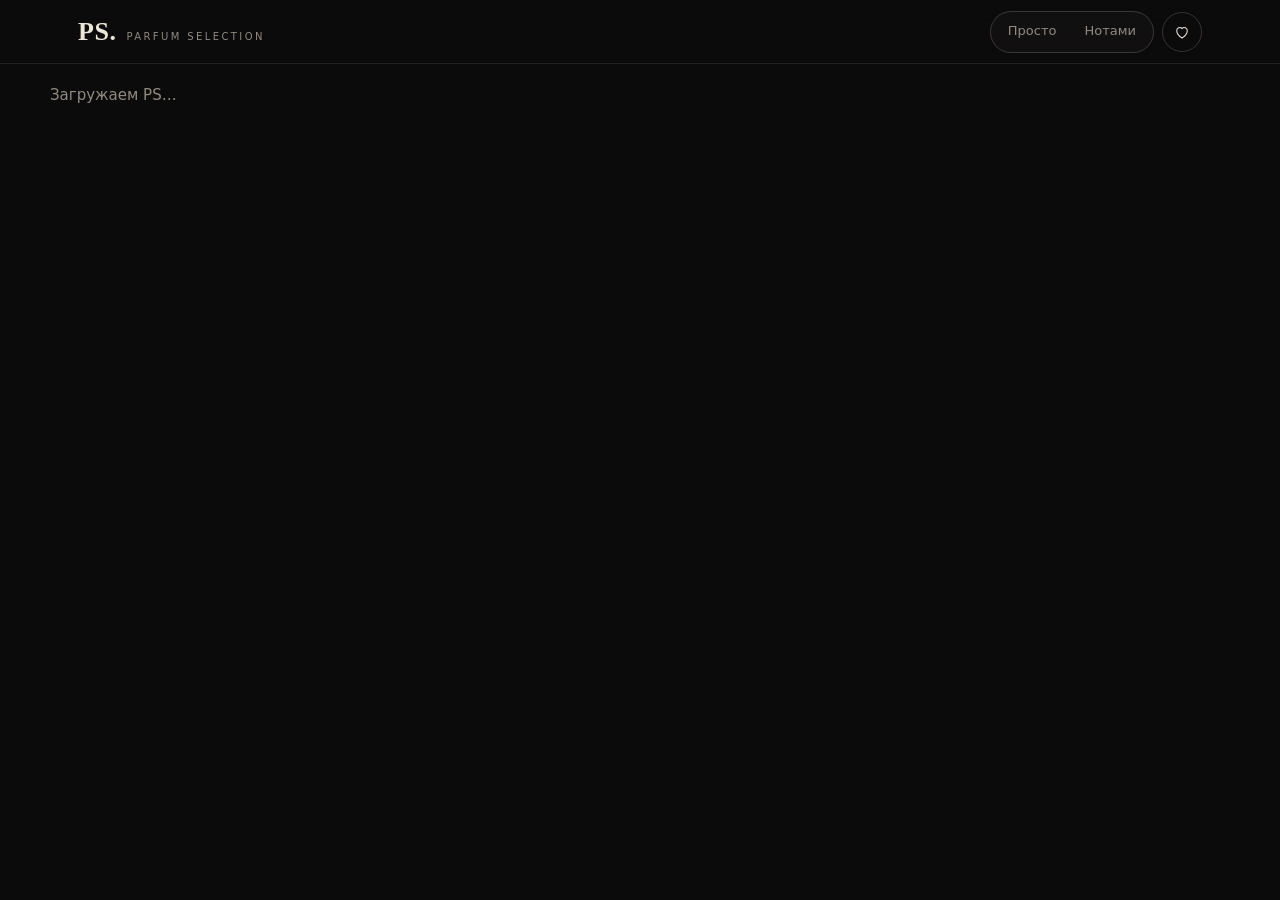
==== index.html @ 0d6708b3 "Add files via upload" ====
<!doctype html>
<html lang="ru" data-theme="neutral">
  <head>
    <meta charset="UTF-8" />
    <meta name="viewport" content="width=device-width, initial-scale=1, viewport-fit=cover" />
    <title>PS 2.0 — Parfum Selection</title>
    <meta name="description" content="Подбор парфюмерии по ощущениям. Не выбирай ноты — выбирай ощущения." />
    <meta name="theme-color" content="#0c0b0b" />
    <script>
      // Режим (мужской/женский) ставится до отрисовки, чтобы цвета не «перетекали» при загрузке.
      try {
        var saved = JSON.parse(localStorage.getItem('ps2-state'));
        if (saved && saved.gender) document.documentElement.dataset.theme = saved.gender;
      } catch (e) {}
    </script>
    <link rel="preload" href="../assets/fonts/cormorant-garamond-cyrillic-500-normal.woff2" as="font" type="font/woff2" crossorigin />
    <link rel="preload" href="../assets/fonts/onest-cyrillic-400-normal.woff2" as="font" type="font/woff2" crossorigin />
    <link rel="stylesheet" href="../styles/fonts.css" />
    <link rel="stylesheet" href="./styles/tokens.css" />
    <link rel="stylesheet" href="./styles/base.css" />
    <link rel="stylesheet" href="./styles/screens.css" />
  </head>
  <body>
    <a class="skip-link" href="#app">Перейти к содержанию</a>
    <header class="hdr">
      <div class="wrap hdr__inner">
        <a class="logo" href="#/" data-home aria-label="PS — Parfum Selection, к началу">
          <span class="logo__mark">PS.</span>
          <span class="logo__cap">Parfum Selection</span>
        </a>
        <div class="hdr__right">
          <div class="seg hdr__desk" role="group" aria-label="Язык описаний" data-hdr-lang>
            <button type="button" class="seg__btn" data-lang="plain">Просто</button>
            <button type="button" class="seg__btn" data-lang="expert">Нотами</button>
          </div>
          <div class="hdr__desk" data-hdr-gender hidden>
            <div class="seg" role="group" aria-label="Режим">
              <button type="button" class="seg__btn" data-gender="male">Мужское</button>
              <button type="button" class="seg__btn" data-gender="female">Женское</button>
            </div>
          </div>
          <button type="button" class="icon-btn" data-open="saved" aria-label="Сохранённое">
            <svg viewBox="0 0 24 24" fill="none" stroke="currentColor" stroke-width="1.4" stroke-linecap="round" stroke-linejoin="round" aria-hidden="true"><path d="M12 20s-7-4.4-7-10a4 4 0 0 1 7-2.6A4 4 0 0 1 19 10c0 5.6-7 10-7 10z"/></svg>
            <span class="badge" data-saved-count hidden>0</span>
          </button>
          <button type="button" class="icon-btn hdr__mob" data-open="settings" aria-label="Настройки">
            <svg viewBox="0 0 24 24" fill="none" stroke="currentColor" stroke-width="1.4" stroke-linecap="round" stroke-linejoin="round" aria-hidden="true"><path d="M4 7h10M18 7h2M4 17h2M10 17h10"/><circle cx="16" cy="7" r="2"/><circle cx="8" cy="17" r="2"/></svg>
          </button>
        </div>
      </div>
    </header>
    <main id="app" class="app" tabindex="-1">
      <div class="wrap screen"><p class="muted">Загружаем PS…</p></div>
    </main>
    <noscript><p class="wrap">Для подбора нужен включённый JavaScript.</p></noscript>
    <script type="module" src="./scripts/main.js"></script>
  </body>
</html>
---- styles/tokens.css ----
/* PS 2.0 — токены. Общая тёмная основа; мужской и женский режимы отличаются только акцентами.
   Акцентные цвета зарегистрированы через @property, поэтому смена режима плавно перетекает. */

@property --accent { syntax: '<color>'; inherits: true; initial-value: #8c9ba6; }
@property --accent-2 { syntax: '<color>'; inherits: true; initial-value: #a2968a; }
@property --glow { syntax: '<color>'; inherits: true; initial-value: rgba(140, 155, 166, 0.14); }
@property --bg { syntax: '<color>'; inherits: true; initial-value: #0c0b0b; }

:root {
  color-scheme: dark;

  /* Основа */
  --bg-raise: #131211;
  --surface: #171514;
  --surface-2: #1e1b19;
  --graphite: #232428;
  --text: #ece5da;
  --text-2: #bdb5aa;
  --muted: #918a80;
  --faint: #5f5953;
  --line: rgba(236, 229, 218, 0.1);
  --line-2: rgba(236, 229, 218, 0.18);
  --line-3: rgba(236, 229, 218, 0.34);
  --veil: rgba(12, 11, 10, 0.72);

  /* Палитра бренда */
  --blue: #8796a3;
  --choco: #5c4033;
  --powder: #cfb4aa;

  /* Типографика */
  --font-display: 'Cormorant Garamond', 'Times New Roman', serif;
  --font-ui: 'Onest', system-ui, -apple-system, 'Segoe UI', sans-serif;

  /* Форма и ритм */
  --r-sm: 10px;
  --r: 16px;
  --r-lg: 22px;
  --gutter: 16px;
  --maxw: 1180px;
  --hdr: 56px;
  --tray: 0px;

  /* Движение */
  --ease: cubic-bezier(0.22, 0.61, 0.36, 1);
  --ease-out: cubic-bezier(0.16, 1, 0.3, 1);
  --t-fast: 180ms;
  --t: 320ms;
  --t-theme: 520ms;

  --accent: #8c9ba6;
  --accent-2: #a2968a;
  --glow: rgba(140, 155, 166, 0.14);
  --bg: #0c0b0b;
}

html[data-theme='male'] {
  --accent: #93a6b6;
  --accent-2: #7a5a47;
  --glow: rgba(110, 138, 160, 0.17);
  --bg: #0b0c0d;
}

html[data-theme='female'] {
  --accent: #d6b8ac;
  --accent-2: #8a5e4b;
  --glow: rgba(205, 168, 150, 0.14);
  --bg: #0d0b0a;
}

@media (min-width: 720px) {
  :root { --gutter: 28px; --hdr: 64px; }
}

/* Тона заглушек: тёмные, приглушённые; у каждого образа свой. */
[data-tone='graphite'] { --t1: #2b2d32; --t2: #111214; }
[data-tone='steel'] { --t1: #28333d; --t2: #0f1317; }
[data-tone='cream'] { --t1: #39342d; --t2: #13110f; }
[data-tone='amber'] { --t1: #3f2c1b; --t2: #130e0a; }
[data-tone='cocoa'] { --t1: #3a2920; --t2: #120d0b; }
[data-tone='leather'] { --t1: #36251b; --t2: #100c0a; }
[data-tone='sand'] { --t1: #3d3325; --t2: #14100c; }
[data-tone='olive'] { --t1: #2a3026; --t2: #10120f; }
[data-tone='sea'] { --t1: #22313a; --t2: #0e1316; }
[data-tone='powder'] { --t1: #3e302d; --t2: #141011; }
[data-tone='rose'] { --t1: #3f2529; --t2: #130c0e; }
---- styles/base.css ----
/* PS 2.0 — основа: сброс, типографика, шапка, кнопки, переключатели, заглушки, панели. */

*, *::before, *::after { box-sizing: border-box; }
[hidden] { display: none !important; }

html {
  background: var(--bg);
  -webkit-text-size-adjust: 100%;
  transition: --accent var(--t-theme) var(--ease), --accent-2 var(--t-theme) var(--ease), --glow var(--t-theme) var(--ease), --bg var(--t-theme) var(--ease);
}

body {
  margin: 0;
  min-height: 100svh;
  background: var(--bg);
  color: var(--text);
  font: 400 15px/1.55 var(--font-ui);
  -webkit-font-smoothing: antialiased;
  text-rendering: optimizeLegibility;
  overflow-x: hidden;
}
body.has-sheet { overflow: hidden; }

h1, h2, h3, p { margin: 0; }
button, input { font: inherit; color: inherit; }
button { cursor: pointer; background: none; border: 0; padding: 0; -webkit-tap-highlight-color: transparent; }
img { display: block; max-width: 100%; }
a { color: inherit; }

:focus-visible { outline: 1.5px solid var(--accent); outline-offset: 3px; border-radius: 6px; }

.skip-link { position: absolute; left: 12px; top: -60px; z-index: 100; padding: 10px 14px; background: var(--text); color: var(--bg); border-radius: 8px; }
.skip-link:focus { top: 12px; }

.wrap { width: 100%; max-width: var(--maxw); margin: 0 auto; padding: 0 var(--gutter); }
.sr-only { position: absolute; width: 1px; height: 1px; overflow: hidden; clip: rect(0 0 0 0); white-space: nowrap; }

/* ---------- Типографика ---------- */
.display {
  font-family: var(--font-display);
  font-weight: 500;
  letter-spacing: -0.01em;
  line-height: 1.02;
}
.h1 { font-size: clamp(36px, 10vw, 68px); }
.h2 { font-size: clamp(30px, 7.4vw, 48px); line-height: 1.05; }
.h3 { font-size: clamp(22px, 5.6vw, 28px); line-height: 1.1; }
.eyebrow {
  font: 500 11px/1.3 var(--font-ui);
  letter-spacing: 0.16em;
  text-transform: uppercase;
  color: var(--muted);
}
.lead { color: var(--text-2); font-size: 15px; max-width: 36ch; }
.muted { color: var(--muted); }
.small { font-size: 13px; line-height: 1.45; }
.accent-dot::before { content: ''; display: inline-block; width: 5px; height: 5px; margin-right: 8px; border-radius: 50%; background: var(--accent); vertical-align: 2px; }

/* ---------- Шапка ---------- */
.hdr {
  position: fixed; inset: 0 0 auto 0; z-index: 40;
  height: var(--hdr);
  background: rgba(12, 11, 11, 0.82);
  background: linear-gradient(to bottom, color-mix(in srgb, var(--bg) 82%, transparent), color-mix(in srgb, var(--bg) 55%, transparent));
  backdrop-filter: blur(14px) saturate(120%);
  -webkit-backdrop-filter: blur(14px) saturate(120%);
  border-bottom: 1px solid var(--line);
}
.hdr__inner { height: 100%; display: flex; align-items: center; justify-content: space-between; gap: 12px; }
.logo { display: inline-flex; align-items: baseline; gap: 10px; text-decoration: none; }
.logo__mark { font: 600 26px/1 var(--font-display); letter-spacing: 0.02em; }
.logo__cap { font: 500 10px/1 var(--font-ui); letter-spacing: 0.24em; text-transform: uppercase; color: var(--muted); }
.hdr__right { display: flex; align-items: center; gap: 8px; }
.hdr .hdr__desk { display: none; }
@media (min-width: 900px) {
  .hdr .hdr__desk { display: inline-flex; }
  .hdr .hdr__mob { display: none; }
}
@media (max-width: 380px) { .logo__cap { display: none; } }

.icon-btn {
  position: relative;
  width: 40px; height: 40px;
  display: inline-grid; place-items: center;
  border-radius: 50%;
  border: 1px solid var(--line-2);
  color: var(--text);
  transition: border-color var(--t-fast) var(--ease), background-color var(--t-fast) var(--ease);
}
.icon-btn:hover { border-color: var(--line-3); }
.icon-btn svg { width: 18px; height: 18px; }
.icon-btn .badge {
  position: absolute; top: -3px; right: -3px;
  min-width: 17px; height: 17px; padding: 0 4px;
  border-radius: 999px; background: var(--accent); color: var(--bg);
  font: 600 10px/17px var(--font-ui); text-align: center;
}

/* ---------- Кнопки ---------- */
.btn {
  display: inline-flex; align-items: center; justify-content: center; gap: 10px;
  min-height: 50px; padding: 0 24px;
  border-radius: 999px;
  font: 500 15px/1 var(--font-ui);
  letter-spacing: 0.01em;
  text-decoration: none;
  white-space: nowrap;
  transition: background-color var(--t-fast) var(--ease), color var(--t-fast) var(--ease), border-color var(--t-fast) var(--ease), transform var(--t-fast) var(--ease), opacity var(--t-fast) var(--ease);
}
.btn:active { transform: scale(0.98); }
.btn[disabled] { opacity: 0.38; pointer-events: none; }
.btn--primary { background: var(--text); color: #12100e; }
.btn--primary:hover { background: #fff8ee; }
.btn--ghost { border: 1px solid var(--line-2); color: var(--text); }
.btn--ghost:hover { border-color: var(--line-3); }
.btn--sm { min-height: 40px; padding: 0 16px; font-size: 14px; }
.btn--block { width: 100%; }
.btn--text { min-height: 40px; padding: 0 4px; color: var(--text-2); border-radius: 6px; }
.btn--text:hover { color: var(--text); }
.btn svg { flex: none; width: 16px; height: 16px; }

.back {
  display: inline-flex; align-items: center; gap: 8px;
  min-height: 40px; margin-left: -6px; padding: 0 6px;
  color: var(--muted); font-size: 14px; border-radius: 8px;
}
.back:hover { color: var(--text); }
.back svg { width: 16px; height: 16px; }

/* ---------- Переключатели и чипсы ---------- */
.seg {
  display: inline-flex; padding: 3px;
  border: 1px solid var(--line-2); border-radius: 999px;
  background: color-mix(in srgb, var(--surface) 60%, transparent);
}
.seg__btn {
  min-height: 34px; padding: 0 14px;
  border-radius: 999px;
  color: var(--muted); font-size: 13px; font-weight: 500;
  transition: background-color var(--t-fast) var(--ease), color var(--t-fast) var(--ease);
}
.seg__btn[aria-pressed='true'] { background: var(--surface-2); color: var(--text); box-shadow: inset 0 0 0 1px var(--line-2); }
.seg--full { display: flex; width: 100%; }
.seg--full .seg__btn { flex: 1; min-height: 42px; font-size: 14px; }

.chips { display: flex; flex-wrap: wrap; gap: 8px; }
.chips--scroll { flex-wrap: nowrap; overflow-x: auto; scrollbar-width: none; margin: 0 calc(-1 * var(--gutter)); padding: 0 var(--gutter); }
.chips--scroll::-webkit-scrollbar { display: none; }
.chip {
  flex: none;
  min-height: 38px; padding: 0 15px;
  display: inline-flex; align-items: center; gap: 8px;
  border: 1px solid var(--line-2); border-radius: 999px;
  color: var(--text-2); font-size: 14px;
  transition: background-color var(--t-fast) var(--ease), color var(--t-fast) var(--ease), border-color var(--t-fast) var(--ease);
}
.chip:hover { border-color: var(--line-3); color: var(--text); }
.chip[aria-pressed='true'] { background: var(--text); border-color: var(--text); color: #12100e; }
.chip--static { cursor: default; }
.chip--static:hover { border-color: var(--line-2); color: var(--text-2); }
.chip__x { opacity: 0.6; font-size: 16px; line-height: 1; }

/* ---------- Заглушка под фото ---------- */
/* Тёмный тональный фон + одна тонкая линия-мотив. Когда появится фото, мотив скрывается. */
.slot {
  position: relative; overflow: hidden;
  aspect-ratio: var(--ratio, 4 / 5);
  border-color: rgba(236, 229, 218, 0.14); /* цвет линий-мотивов (рамки у самой заглушки нет) */
  background:
    radial-gradient(80% 60% at 85% 105%, var(--glow), transparent 70%),
    radial-gradient(120% 95% at 28% 12%, var(--t1, #2b2d32), var(--t2, #111214) 72%);
  isolation: isolate;
}
.slot > img { position: absolute; inset: 0; width: 100%; height: 100%; object-fit: cover; z-index: 1; }
.slot.has-img::before, .slot.has-img::after { display: none; }
.slot::before, .slot::after { content: ''; position: absolute; pointer-events: none; border-color: rgba(236, 229, 218, 0.13); }
.slot--arch::before { left: 24%; right: 24%; top: 20%; bottom: -1px; border: 1px solid; border-bottom: 0; border-radius: 999px 999px 0 0; border-color: inherit; }
.slot--arch::after { left: 34%; right: 34%; top: 34%; bottom: -1px; border: 1px solid rgba(236, 229, 218, 0.07); border-bottom: 0; border-radius: 999px 999px 0 0; }
.slot--circle::before { width: 46%; aspect-ratio: 1; left: 27%; top: 22%; border: 1px solid; border-radius: 50%; border-color: inherit; }
.slot--circle::after { width: 22%; aspect-ratio: 1; left: 51%; top: 20%; border-radius: 50%; background: radial-gradient(circle, rgba(236, 229, 218, 0.07), transparent 70%); }
.slot--horizon::before { left: 10%; right: 10%; top: 60%; height: 0; border-top: 1px solid; border-color: inherit; }
.slot--horizon::after { width: 16%; aspect-ratio: 1; left: 42%; top: 44%; border: 1px solid rgba(236, 229, 218, 0.1); border-radius: 50%; }
.slot--verticals::before { left: 30%; right: 30%; top: 14%; bottom: 14%; background: linear-gradient(90deg, transparent calc(50% - 0.5px), rgba(236, 229, 218, 0.13) calc(50% - 0.5px), rgba(236, 229, 218, 0.13) calc(50% + 0.5px), transparent calc(50% + 0.5px)); border-left: 1px solid; border-right: 1px solid; border-color: inherit; }
.slot--frame::before { inset: 14%; border: 1px solid; border-color: inherit; }
.slot--frame::after { left: 14%; right: 14%; top: 38%; height: 0; border-top: 1px solid rgba(236, 229, 218, 0.07); }

/* ---------- Нижняя панель / боковая панель (sheet) ---------- */
.sheet { position: fixed; inset: 0; z-index: 60; }
.sheet__backdrop { position: absolute; inset: 0; background: rgba(6, 5, 5, 0.6); opacity: 0; transition: opacity var(--t) var(--ease); }
.sheet__panel {
  position: absolute; left: 0; right: 0; bottom: 0;
  max-height: 92svh; display: flex; flex-direction: column;
  background: var(--bg-raise);
  border: 1px solid var(--line); border-bottom: 0;
  border-radius: var(--r-lg) var(--r-lg) 0 0;
  box-shadow: 0 -20px 60px rgba(0, 0, 0, 0.45);
  transform: translateY(100%);
  transition: transform 420ms var(--ease-out);
}
.sheet.is-open .sheet__backdrop { opacity: 1; }
.sheet.is-open .sheet__panel { transform: none; }
.sheet__grip { flex: none; display: grid; place-items: center; height: 26px; touch-action: none; cursor: grab; }
.sheet__grip::before { content: ''; width: 40px; height: 4px; border-radius: 4px; background: var(--line-3); }
.sheet__close { position: absolute; top: 12px; right: 12px; z-index: 2; }
.sheet__body { overflow-y: auto; overscroll-behavior: contain; padding: 4px var(--gutter) calc(24px + env(safe-area-inset-bottom)); }
.sheet__foot {
  flex: none; display: flex; gap: 8px; flex-wrap: wrap;
  padding: 12px var(--gutter) calc(12px + env(safe-area-inset-bottom));
  border-top: 1px solid var(--line);
  background: var(--bg-raise);
}
@media (min-width: 900px) {
  .sheet__panel {
    left: auto; top: 0; width: min(520px, 100vw);
    max-height: none;
    border-radius: 0; border: 0; border-left: 1px solid var(--line);
    transform: translateX(100%);
  }
  .sheet--wide .sheet__panel { width: min(860px, 100vw); }
  .sheet__grip { display: none; }
  .sheet__body { padding-top: 56px; padding-left: 32px; padding-right: 32px; }
  .sheet__foot { padding-left: 32px; padding-right: 32px; }
}

/* ---------- Уведомление ---------- */
.toast {
  position: fixed; left: 50%; bottom: calc(18px + var(--tray) + env(safe-area-inset-bottom)); z-index: 80;
  max-width: min(420px, calc(100vw - 32px));
  padding: 12px 18px; border-radius: 14px;
  background: var(--surface-2); border: 1px solid var(--line-2); color: var(--text);
  font-size: 14px; text-align: center;
  transform: translate(-50%, 16px); opacity: 0; pointer-events: none;
  transition: opacity var(--t) var(--ease), transform var(--t) var(--ease);
}
.toast.is-shown { opacity: 1; transform: translate(-50%, 0); }

/* ---------- Экраны ---------- */
.app { padding-top: var(--hdr); min-height: 100svh; outline: none; }
.screen { padding: 20px 0 calc(48px + var(--tray)); }
.screen:has(> .dock:not(.dock--glass)) { padding-bottom: 110px; }
.app.is-leaving { opacity: 0; transform: translateY(6px); transition: opacity 180ms var(--ease), transform 180ms var(--ease); }
.app.is-entering { opacity: 0; transform: translateY(10px); }
.app { transition: opacity 360ms var(--ease), transform 360ms var(--ease); }

.head { display: grid; gap: 10px; margin: 8px 0 22px; }
.head .lead { margin-top: 2px; }

/* Нижняя закреплённая панель действий */
.dock {
  position: fixed; left: 0; right: 0; bottom: 0; z-index: 30;
  padding: 12px 0 calc(12px + env(safe-area-inset-bottom));
  background: linear-gradient(to top, color-mix(in srgb, var(--bg) 96%, transparent) 55%, color-mix(in srgb, var(--bg) 0%, transparent));
}
.dock__inner { display: flex; align-items: center; gap: 12px; }
.dock--glass {
  background: color-mix(in srgb, var(--bg-raise) 78%, transparent);
  backdrop-filter: blur(16px) saturate(120%);
  -webkit-backdrop-filter: blur(16px) saturate(120%);
  border-top: 1px solid var(--line);
}

@media (prefers-reduced-motion: reduce) {
  *, *::before, *::after { transition-duration: 1ms !important; animation-duration: 1ms !important; scroll-behavior: auto !important; }
}
---- styles/screens.css ----
/* PS 2.0 — экраны: вступление, большие карточки, образы, анкета, последний штрих, результат, аромат. */

/* ================= Вступление (scroll storytelling) ================= */
/* Сцена «прилипает» к экрану, пока страница обычным образом прокручивается.
   JS только переводит прогресс прокрутки в переменные --o (видимость) и --d (сдвиг). */
.story { position: relative; height: calc(var(--scenes, 3) * 88svh + 100svh); margin-top: calc(-1 * var(--hdr)); }
.story__stage { position: sticky; top: 0; height: 100svh; overflow: hidden; }
.scene { position: absolute; inset: 0; opacity: var(--o, 0); }
.scene:first-child { --o: 1; }
.scene__media { position: absolute; inset: 0; }
.scene__media .slot { position: absolute; inset: 0; aspect-ratio: auto; transform: scale(var(--z, 1.04)); will-change: transform; }
.scene__media .slot--arch::before { left: 18%; right: 18%; top: 26%; }
.scene__media .slot--arch::after { left: 30%; right: 30%; top: 40%; }
.scene__media .slot--verticals::before { top: 18%; bottom: 0; }
.scene__media .slot--horizon::before { top: 56%; }
.scene__media .slot--horizon::after { top: 40%; width: 18%; left: 41%; }
@media (min-width: 900px) {
  .scene__media .slot--arch::before { left: 36%; right: 36%; top: 18%; }
  .scene__media .slot--arch::after { left: 41%; right: 41%; top: 30%; }
  .scene__media .slot--verticals::before { left: 40%; right: 40%; }
  .scene__media .slot--horizon::after { width: 9%; left: 45.5%; }
}
.scene__veil { position: absolute; inset: 0; background: linear-gradient(to top, var(--bg) 4%, color-mix(in srgb, var(--bg) 70%, transparent) 38%, transparent 70%); }
.scene__text {
  position: absolute; left: 0; right: 0; bottom: calc(118px + env(safe-area-inset-bottom));
  opacity: var(--to, 0);
  transform: translateY(calc(var(--d, 0) * -36px));
  will-change: transform, opacity;
}
.scene:first-child .scene__text { --to: 1; }
.scene__text .wrap { display: grid; gap: 14px; }
.scene__title { font-size: clamp(42px, 12vw, 92px); max-width: 12ch; }
.scene__lead { color: var(--text-2); font-size: 16px; max-width: 32ch; }
@media (min-width: 900px) { .scene__text { bottom: 140px; } .scene__lead { font-size: 18px; } }

.story__ui {
  position: absolute; left: 0; right: 0; bottom: 0;
  padding: 0 0 calc(24px + env(safe-area-inset-bottom));
}
.story__ui .wrap { display: flex; align-items: center; justify-content: space-between; gap: 16px; }
.story__bars { display: flex; gap: 6px; }
.story__bar { width: 28px; height: 2px; border-radius: 2px; background: var(--line-2); overflow: hidden; }
.story__bar i { display: block; height: 100%; width: 100%; background: var(--text); transform-origin: left; transform: scaleX(var(--f, 0)); }
.story__hint { display: inline-flex; align-items: center; gap: 10px; color: var(--muted); font-size: 12px; letter-spacing: 0.14em; text-transform: uppercase; opacity: var(--hint, 1); transition: opacity var(--t) var(--ease); }
.story__hint::after { content: ''; width: 1px; height: 26px; background: linear-gradient(var(--text-2), transparent); }

/* Уменьшенное движение: сцены идут друг под другом, без прилипания */
.story.is-static { height: auto; margin-top: 0; }
.story.is-static .story__stage { position: relative; height: auto; }
.story.is-static .scene { position: relative; height: 78svh; opacity: 1; }
.story.is-static .scene__text { opacity: 1; transform: none; bottom: 40px; }
.story.is-static .scene__media .slot { transform: none; }
.story.is-static .story__ui { position: relative; padding-top: 12px; }
.story.is-static .story__bars, .story.is-static .story__hint { display: none; }

/* ================= Выбор пола ================= */
.choose { padding: 56px 0 64px; scroll-margin-top: var(--hdr); }
.choose .head { margin-bottom: 26px; }

/* ================= Большие карточки (фирменный элемент PS) ================= */
.bigcards { display: grid; grid-template-columns: 1fr 1fr; gap: 10px; }
@media (min-width: 720px) { .bigcards { gap: 18px; } }
.bigcard {
  position: relative; display: flex; flex-direction: column; justify-content: flex-end;
  min-height: 0; aspect-ratio: 3 / 4.5;
  padding: 16px 14px 16px;
  border: 1px solid var(--line); border-radius: var(--r-lg);
  background: var(--surface);
  text-align: left; overflow: hidden; isolation: isolate;
  transition: border-color var(--t) var(--ease), transform var(--t) var(--ease), box-shadow var(--t) var(--ease);
}
.bigcard:hover { border-color: var(--line-3); transform: translateY(-2px); box-shadow: 0 18px 40px rgba(0, 0, 0, 0.35); }
.bigcard:active { transform: scale(0.985); }
.bigcard[aria-pressed='true'] { border-color: var(--accent); box-shadow: 0 0 0 1px var(--accent), 0 0 40px var(--glow); }
.bigcard > .slot { position: absolute; inset: 0; aspect-ratio: auto; z-index: -1; }
.bigcard > .slot::before, .bigcard > .slot::after { opacity: 0.9; }
.bigcard > .slot--circle::before { top: 14%; width: 40%; left: 30%; }
.bigcard > .slot--circle::after { top: 12%; }
.bigcard__veil { position: absolute; inset: 0; z-index: -1; background: linear-gradient(to top, rgba(10, 9, 8, 0.94) 6%, rgba(10, 9, 8, 0.4) 46%, transparent 70%); }
.bigcard__num { position: absolute; top: 14px; left: 14px; font: 500 11px/1 var(--font-ui); letter-spacing: 0.16em; color: var(--muted); }
.bigcard__arrow { position: absolute; top: 10px; right: 10px; width: 34px; height: 34px; display: grid; place-items: center; border: 1px solid var(--line-2); border-radius: 50%; }
.bigcard__arrow svg { width: 15px; height: 15px; }
.bigcard__title { font-size: clamp(25px, 7vw, 40px); line-height: 1; }
.bigcard__text { margin-top: 8px; color: var(--text-2); font-size: 13px; line-height: 1.4; }
.bigcard__meta { margin-top: 10px; color: var(--muted); font-size: 11px; letter-spacing: 0.12em; text-transform: uppercase; }
@media (min-width: 720px) {
  .bigcard { padding: 26px; aspect-ratio: 4 / 4.6; }
  .bigcard__num { top: 24px; left: 26px; }
  .bigcard__arrow { top: 18px; right: 18px; width: 40px; height: 40px; }
  .bigcard__text { font-size: 15px; max-width: 30ch; }
}

/* Схемы на карточках «Каталог / По одной» — только линии, без картинок */
.schema { position: absolute; left: 50%; top: 33%; transform: translate(-50%, -50%); z-index: -1; }
.schema--grid { display: grid; grid-template-columns: repeat(2, 1fr); gap: 6px; width: 44%; }
.schema--grid i { aspect-ratio: 3 / 4; border: 1px solid var(--line-2); border-radius: 7px; background: rgba(236, 229, 218, 0.025); }
.schema--grid i:nth-child(2) { border-color: var(--accent); box-shadow: 0 0 22px var(--glow); }
.schema--stack { width: 38%; aspect-ratio: 4 / 5.2; }
.schema--stack i { position: absolute; inset: 0; border: 1px solid var(--line-2); border-radius: 10px; background: var(--surface); }
.schema--stack i:nth-child(1) { transform: rotate(-7deg) translate(-8%, 2%); opacity: 0.5; }
.schema--stack i:nth-child(2) { transform: rotate(5deg) translate(7%, 1%); opacity: 0.7; }
.schema--stack i:nth-child(3) { border-color: var(--line-3); background: radial-gradient(120% 90% at 30% 15%, #2b2a2a, #141312 75%); }
.schema--quiz { width: 58%; display: grid; gap: 7px; }
.schema--quiz i { height: 12px; border: 1px solid var(--line-2); border-radius: 999px; }
.schema--quiz i:nth-child(2) { border-color: var(--accent); background: color-mix(in srgb, var(--accent) 16%, transparent); }
.schema--quiz i:nth-child(4) { width: 60%; }
@media (min-width: 720px) { .schema { top: 40%; } .schema--grid { width: 36%; } .schema--stack { width: 30%; } .schema--quiz { width: 44%; } }

/* ================= Образы ================= */
.moods-top { display: flex; align-items: center; justify-content: space-between; gap: 12px; margin-bottom: 14px; flex-wrap: wrap; }
.moods-filter { margin-bottom: 16px; }

.mgrid { display: grid; grid-template-columns: repeat(2, minmax(0, 1fr)); gap: 10px; }
@media (min-width: 720px) { .mgrid { grid-template-columns: repeat(3, minmax(0, 1fr)); gap: 16px; } }
@media (min-width: 1040px) { .mgrid { grid-template-columns: repeat(4, minmax(0, 1fr)); } }

.mcard { position: relative; border-radius: var(--r); }
.mcard__btn {
  position: relative; display: block; width: 100%;
  border-radius: var(--r); overflow: hidden; text-align: left;
  border: 1px solid var(--line);
  transition: border-color var(--t) var(--ease), box-shadow var(--t) var(--ease), transform var(--t-fast) var(--ease), opacity var(--t) var(--ease);
}
.mcard__btn:active { transform: scale(0.98); }
.mcard__btn .slot { --ratio: 3 / 4; }
.mcard__veil { position: absolute; inset: 0; z-index: 1; background: linear-gradient(to top, rgba(10, 9, 8, 0.92) 8%, rgba(10, 9, 8, 0.25) 50%, transparent 66%); }
.mcard__body { position: absolute; left: 0; right: 0; bottom: 0; z-index: 2; padding: 12px 12px 13px; }
.mcard__title { font: 500 21px/1.02 var(--font-display); }
.mcard__hint { margin-top: 5px; color: var(--text-2); font-size: 12px; line-height: 1.35; display: -webkit-box; -webkit-line-clamp: 2; -webkit-box-orient: vertical; overflow: hidden; }
.mcard__check {
  position: absolute; top: 10px; right: 10px; z-index: 2;
  width: 26px; height: 26px; display: grid; place-items: center;
  border-radius: 50%; border: 1px solid rgba(236, 229, 218, 0.5);
  background: rgba(10, 9, 8, 0.3);
  font: 600 12px/1 var(--font-ui); color: #12100e;
  transition: background-color var(--t-fast) var(--ease), border-color var(--t-fast) var(--ease), transform var(--t) var(--ease-out);
}
.mcard.is-liked .mcard__btn { border-color: var(--accent); box-shadow: 0 0 0 1px var(--accent), 0 10px 30px var(--glow); }
.mcard.is-liked .mcard__check { background: var(--text); border-color: var(--text); transform: scale(1.06); }
.mcard.is-maybe .mcard__check { border-style: dashed; border-color: var(--accent); }
.mcard.is-rejected .mcard__btn { opacity: 0.45; }
.mcard__info {
  position: absolute; top: 4px; left: 4px; z-index: 3;
  width: 40px; height: 40px; display: grid; place-items: center; border-radius: 50%;
}
.mcard__info span { width: 24px; height: 24px; display: grid; place-items: center; border-radius: 50%; border: 1px solid rgba(236, 229, 218, 0.36); background: rgba(10, 9, 8, 0.3); font: italic 500 14px/1 var(--font-display); color: var(--text); }
@media (min-width: 720px) { .mcard__title { font-size: 24px; } .mcard__body { padding: 16px; } .mcard__hint { font-size: 13px; } }

/* Свайп: одна большая карточка */
.is-swipe .head .eyebrow, .is-swipe .head .lead { display: none; }
.is-swipe .head { margin: 2px 0 14px; }
.deck { display: grid; justify-items: center; gap: 12px; }
.deck__stack { position: relative; height: clamp(250px, calc(100svh - var(--hdr) - var(--tray) - 298px), 600px); aspect-ratio: 4 / 5; max-width: 100%; }
.deck__card {
  position: absolute; inset: 0;
  border-radius: var(--r-lg); overflow: hidden;
  border: 1px solid var(--line-2);
  background: var(--surface);
  touch-action: pan-y; user-select: none; -webkit-user-select: none;
  transition: transform 360ms var(--ease-out), opacity 300ms var(--ease);
  box-shadow: 0 24px 60px rgba(0, 0, 0, 0.45);
}
.deck__card .slot { position: absolute; inset: 0; aspect-ratio: auto; }
.deck__card[data-depth='1'] { transform: translateY(calc(10px - var(--promote, 0) * 10px)) scale(calc(0.95 + var(--promote, 0) * 0.05)); opacity: 0.6; }
.deck__card[data-depth='2'] { transform: translateY(20px) scale(0.9); opacity: 0.3; }
.deck__card.is-dragging { transition: none; cursor: grabbing; }
.deck__veil { position: absolute; inset: 0; background: linear-gradient(to top, rgba(10, 9, 8, 0.94) 10%, rgba(10, 9, 8, 0.3) 48%, transparent 66%); }
.deck__body { position: absolute; left: 0; right: 0; bottom: 0; padding: 20px; display: grid; gap: 8px; }
.deck__title { font: 500 clamp(30px, 8.5vw, 40px)/1 var(--font-display); }
.deck__hint { color: var(--text-2); font-size: 14px; }
.deck__story { color: var(--muted); font-size: 13px; line-height: 1.45; }
.deck__stamp {
  position: absolute; top: 18px; padding: 7px 12px; border-radius: 8px;
  font: 600 12px/1 var(--font-ui); letter-spacing: 0.14em; text-transform: uppercase;
  border: 1px solid currentColor; background: rgba(10, 9, 8, 0.4); opacity: 0;
}
.deck__stamp--like { left: 18px; color: var(--text); opacity: var(--like, 0); }
.deck__stamp--nope { right: 18px; color: var(--muted); opacity: var(--nope, 0); }
.deck__stamp--maybe { left: 50%; transform: translateX(-50%); color: var(--accent); opacity: var(--maybe, 0); }
.deck__meta { display: flex; align-items: center; gap: 14px; color: var(--muted); font-size: 12px; letter-spacing: 0.12em; }
.deck__controls { display: flex; align-items: flex-start; justify-content: center; gap: 26px; }
.deck__btn { display: grid; justify-items: center; gap: 7px; color: var(--muted); font-size: 12px; }
.deck__icon { width: 58px; height: 58px; display: grid; place-items: center; border-radius: 50%; border: 1px solid var(--line-2); color: var(--text); transition: border-color var(--t-fast) var(--ease), background-color var(--t-fast) var(--ease), transform var(--t-fast) var(--ease); }
.deck__icon svg { width: 22px; height: 22px; }
.deck__btn:active .deck__icon { transform: scale(0.94); }
.deck__btn--small .deck__icon { width: 46px; height: 46px; margin-top: 6px; }
.deck__btn--like .deck__icon { background: var(--text); border-color: var(--text); color: #12100e; }
.deck__btn:hover .deck__icon { border-color: var(--line-3); }
.deck-empty { text-align: center; display: grid; gap: 12px; justify-items: center; padding: 40px 0; }

/* Панель выбранных образов */
.tray__info { flex: 1; min-width: 0; display: grid; gap: 6px; }
.tray__count { font-size: 12px; letter-spacing: 0.12em; text-transform: uppercase; color: var(--muted); }
.tray__chips { display: flex; gap: 6px; overflow-x: auto; scrollbar-width: none; }
.tray__chips::-webkit-scrollbar { display: none; }
.tray__chip { flex: none; display: inline-flex; align-items: center; gap: 6px; min-height: 30px; padding: 0 10px; border-radius: 999px; border: 1px solid var(--line-2); font-size: 13px; color: var(--text); white-space: nowrap; }
.tray__chip b { font-weight: 600; color: var(--accent); }
.tray__empty { font-size: 13px; color: var(--text-2); }

/* ================= Уровни и анкета ================= */
.tiers { display: grid; gap: 10px; }
@media (min-width: 900px) { .tiers { grid-template-columns: repeat(3, 1fr); gap: 16px; } }
.tier {
  display: grid; gap: 10px; text-align: left;
  padding: 20px; border-radius: var(--r-lg);
  border: 1px solid var(--line); background: var(--surface);
  transition: border-color var(--t) var(--ease), transform var(--t-fast) var(--ease);
}
.tier:hover { border-color: var(--line-3); }
.tier:active { transform: scale(0.99); }
.tier[aria-pressed='true'] { border-color: var(--accent); box-shadow: 0 0 0 1px var(--accent); }
.tier__row { display: flex; align-items: baseline; justify-content: space-between; gap: 12px; }
.tier__name { font-size: 30px; }
.tier__facts { display: flex; flex-wrap: wrap; gap: 6px 14px; color: var(--text-2); font-size: 14px; }
.tier__price { color: var(--muted); font-size: 12px; }
.tier__price b { color: var(--text); font-weight: 500; }

.progress { display: flex; gap: 4px; margin: 6px 0 22px; }
.progress i { flex: 1; height: 2px; border-radius: 2px; background: var(--line-2); }
.progress i.is-done { background: var(--text-2); }
.progress i.is-now { background: var(--accent); }
.q-top { display: flex; align-items: center; justify-content: space-between; gap: 12px; }
.q-head { display: grid; gap: 10px; margin-bottom: 22px; }
.q-head .seg { justify-self: start; }
.opts { display: grid; gap: 8px; }
@media (min-width: 720px) { .opts--two { grid-template-columns: 1fr 1fr; } }
.opt {
  display: flex; align-items: center; justify-content: space-between; gap: 14px;
  min-height: 60px; padding: 14px 18px;
  border-radius: var(--r); border: 1px solid var(--line-2);
  background: color-mix(in srgb, var(--surface) 70%, transparent);
  text-align: left; font-size: 16px;
  transition: border-color var(--t-fast) var(--ease), background-color var(--t-fast) var(--ease), transform var(--t-fast) var(--ease);
}
.opt:hover { border-color: var(--line-3); }
.opt:active { transform: scale(0.99); }
.opt__mark { flex: none; width: 22px; height: 22px; border-radius: 50%; border: 1px solid var(--line-3); display: grid; place-items: center; transition: background-color var(--t-fast) var(--ease), border-color var(--t-fast) var(--ease); }
.opt--multi .opt__mark { border-radius: 7px; }
.opt[aria-pressed='true'] { border-color: var(--accent); background: color-mix(in srgb, var(--accent) 10%, var(--surface)); }
.opt[aria-pressed='true'] .opt__mark { background: var(--text); border-color: var(--text); }
.opt[aria-pressed='true'] .opt__mark::after { content: ''; width: 8px; height: 8px; border-radius: 50%; background: #12100e; }
.opt--multi[aria-pressed='true'] .opt__mark::after { border-radius: 2px; }

.search { position: relative; }
.search input {
  width: 100%; min-height: 54px; padding: 0 18px;
  border-radius: var(--r); border: 1px solid var(--line-2); background: var(--surface);
  font-size: 16px; color: var(--text);
}
.search input::placeholder { color: var(--muted); }
.search input:focus { outline: none; border-color: var(--accent); }
.found { display: grid; gap: 6px; margin-top: 10px; }
.found__item { display: flex; justify-content: space-between; align-items: center; gap: 12px; min-height: 52px; padding: 10px 16px; border-radius: var(--r-sm); border: 1px solid var(--line); text-align: left; }
.found__item:hover { border-color: var(--line-3); }
.found__brand { color: var(--muted); font-size: 12px; letter-spacing: 0.06em; }

/* ================= Последний штрих ================= */
.block { padding: 20px 0; border-top: 1px solid var(--line); display: grid; gap: 14px; }
.block:first-of-type { border-top: 0; padding-top: 4px; }
.block__title { font-size: 24px; }
.more { justify-self: start; }

/* ================= Результат ================= */
.res-head { display: grid; gap: 10px; margin: 6px 0 18px; }
.res-tools { display: flex; align-items: center; justify-content: space-between; gap: 10px; flex-wrap: wrap; margin-bottom: 16px; }
.res-refine { display: flex; gap: 8px; align-items: center; flex-wrap: wrap; }

.pgrid { display: grid; gap: 14px; }
@media (min-width: 720px) { .pgrid { grid-template-columns: repeat(2, minmax(0, 1fr)); gap: 18px; } }
@media (min-width: 1040px) { .pgrid { grid-template-columns: repeat(3, minmax(0, 1fr)); } }

.pcard {
  display: flex; flex-direction: column;
  border-radius: var(--r-lg); border: 1px solid var(--line);
  background: var(--surface); overflow: hidden;
  opacity: 0; transform: translateY(14px);
  animation: rise 520ms var(--ease-out) forwards; animation-delay: calc(var(--i, 0) * 60ms);
}
@keyframes rise { to { opacity: 1; transform: none; } }
.no-anim .pcard, .no-anim .prow { animation: none; opacity: 1; transform: none; }
.pcard__media { position: relative; display: block; width: 100%; text-align: left; }
.pcard__media .slot { --ratio: 16 / 10; }
.pcard__tag { position: absolute; left: 14px; top: 14px; z-index: 2; padding: 6px 10px; border-radius: 999px; background: rgba(10, 9, 8, 0.55); border: 1px solid var(--line-2); font-size: 11px; letter-spacing: 0.12em; text-transform: uppercase; color: var(--text); backdrop-filter: blur(8px); -webkit-backdrop-filter: blur(8px); }
.pcard__tag--disc { border-color: var(--accent); color: var(--accent); }
.pcard__body { display: grid; gap: 8px; padding: 16px 18px 18px; }
.pcard__brand { font-size: 11px; letter-spacing: 0.16em; text-transform: uppercase; color: var(--muted); }
.pcard__name { font: 500 30px/1 var(--font-display); }
.pcard__type { color: var(--muted); font-size: 13px; }
.pcard__short { color: var(--text-2); font-size: 15px; }
.pcard__price { font-size: 13px; color: var(--text-2); }
.pcard__price span { color: var(--muted); }
.pcard__label { font-size: 12px; color: var(--accent); letter-spacing: 0.04em; }
.pcard__actions { display: flex; align-items: center; gap: 8px; margin-top: 6px; }
.pcard__actions .btn--sm { flex: 1; }

.plist { list-style: none; margin: 0; padding: 0; border-top: 1px solid var(--line); }
.prow { border-bottom: 1px solid var(--line); opacity: 0; animation: rise 420ms var(--ease-out) forwards; animation-delay: calc(var(--i, 0) * 40ms); }
.prow__btn { display: grid; grid-template-columns: 1fr auto; align-items: center; gap: 4px 14px; width: 100%; padding: 14px 2px; text-align: left; }
.prow__title { display: flex; align-items: baseline; gap: 10px; flex-wrap: wrap; }
.prow__brand { font-size: 11px; letter-spacing: 0.14em; text-transform: uppercase; color: var(--muted); }
.prow__name { font: 500 22px/1.05 var(--font-display); }
.prow__short { grid-column: 1; color: var(--text-2); font-size: 14px; }
.prow__meta { grid-column: 1; color: var(--muted); font-size: 12px; }
.prow__go { grid-row: 1 / span 3; grid-column: 2; width: 36px; height: 36px; display: grid; place-items: center; border-radius: 50%; border: 1px solid var(--line-2); }
.prow__go svg { width: 14px; height: 14px; }
.prow__disc { color: var(--accent); }

.deeper { margin-top: 28px; padding: 22px 20px; border-radius: var(--r-lg); border: 1px solid var(--line); background: linear-gradient(160deg, var(--surface), var(--bg-raise)); display: grid; gap: 14px; }
.deeper__actions { display: grid; gap: 8px; }
@media (min-width: 720px) { .deeper__actions { grid-template-columns: repeat(2, max-content); } }
.note { margin-top: 18px; color: var(--muted); font-size: 13px; line-height: 1.5; }
.note--box { padding: 14px 16px; border-radius: var(--r); border: 1px dashed var(--line-2); }
.empty { display: grid; gap: 14px; padding: 30px 0; }

/* ================= Аромат (подробности) ================= */
.pd { display: grid; gap: 22px; }
.pd__media .slot { --ratio: 16 / 10; border-radius: var(--r); }
.pd__head { display: grid; gap: 6px; }
.pd__name { font: 500 40px/1 var(--font-display); }
.pd__atm { font: italic 400 20px/1.3 var(--font-display); color: var(--text-2); }
.pd__sec { display: grid; gap: 10px; }
.pd__sec-head { display: flex; align-items: center; justify-content: space-between; gap: 10px; }
.pd__plain { padding: 16px 18px; border-radius: var(--r); background: var(--surface); border: 1px solid var(--line); font-size: 15px; }
.steps { list-style: none; margin: 0; padding: 0; display: grid; gap: 0; }
.steps li { display: grid; grid-template-columns: 74px 1fr; gap: 12px; padding: 12px 0; border-top: 1px solid var(--line); }
.steps li:first-child { border-top: 0; }
.steps__k { color: var(--muted); font-size: 12px; letter-spacing: 0.1em; text-transform: uppercase; padding-top: 2px; }
.steps__v b { font-weight: 500; color: var(--text); }
.steps__v span { color: var(--text-2); }
.facts { display: flex; flex-wrap: wrap; gap: 8px; }
.why { margin: 0; padding: 0; list-style: none; display: grid; gap: 8px; }
.why li { padding-left: 16px; position: relative; color: var(--text-2); }
.why li::before { content: ''; position: absolute; left: 0; top: 0.7em; width: 6px; height: 1px; background: var(--accent); }
.why--warn li::before { background: var(--muted); }

/* Сравнение */
.cmp { display: grid; grid-auto-flow: column; grid-auto-columns: minmax(220px, 1fr); gap: 12px; overflow-x: auto; scroll-snap-type: x mandatory; padding-bottom: 6px; }
.cmp__col { scroll-snap-align: start; display: grid; gap: 12px; align-content: start; padding: 16px; border: 1px solid var(--line); border-radius: var(--r); background: var(--surface); }
.bar { display: grid; grid-template-columns: 84px 1fr; gap: 10px; align-items: center; font-size: 12px; color: var(--text-2); }
.bar i { height: 4px; border-radius: 4px; background: var(--line); overflow: hidden; }
.bar i::after { content: ''; display: block; height: 100%; width: calc(var(--v) * 20%); background: var(--accent); border-radius: 4px; }

/* Сохранённое и настройки */
.srow { display: flex; align-items: center; justify-content: space-between; gap: 10px; padding: 12px 0; border-bottom: 1px solid var(--line); }
.srow__open { flex: 1; text-align: left; display: grid; gap: 2px; }
.settings { display: grid; gap: 22px; padding-top: 8px; }
.settings__item { display: grid; gap: 10px; }
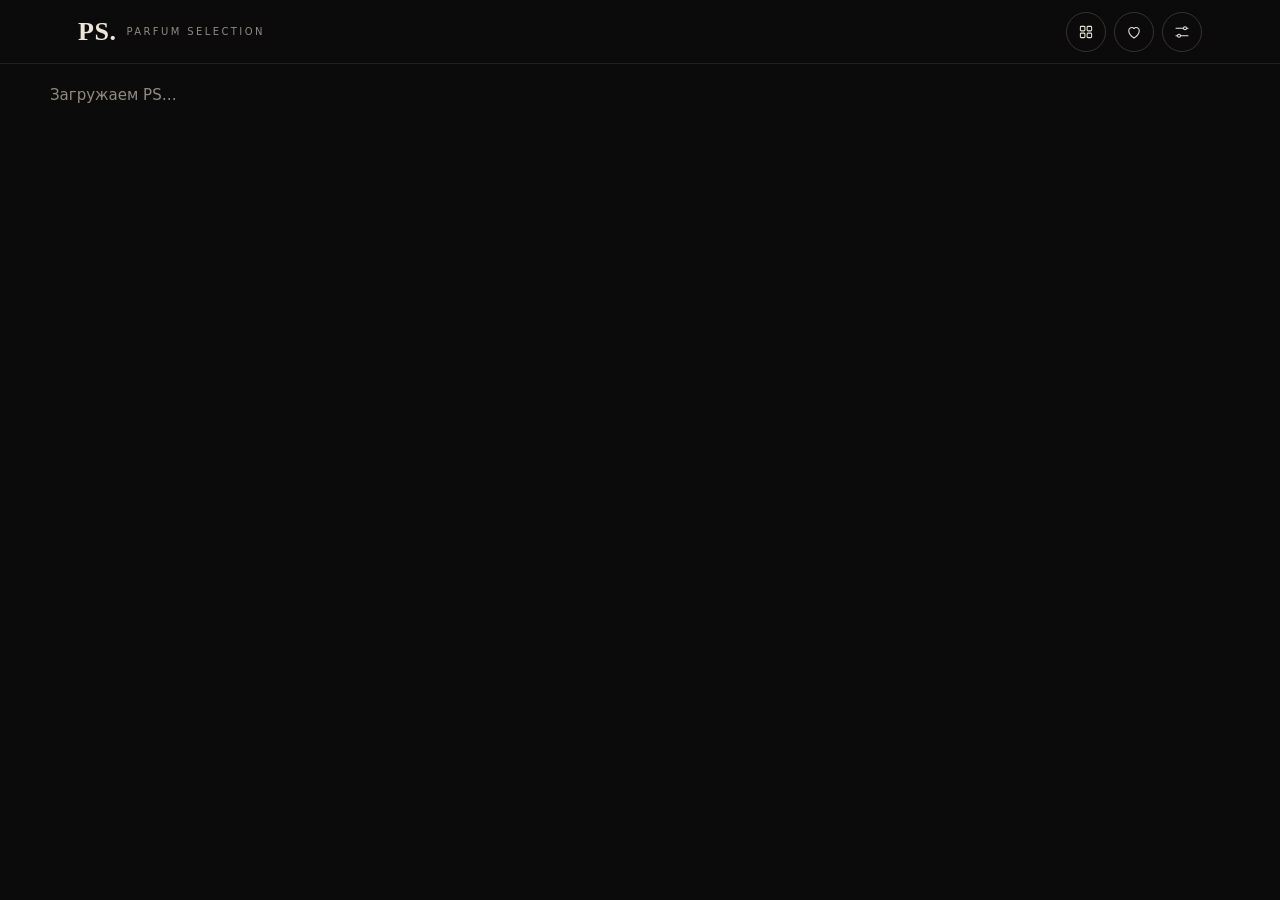
==== commit 4f1ba5db: "Add files via upload" ====
--- a/index.html
+++ b/index.html
@@ -29,26 +29,30 @@
           <span class="logo__cap">Parfum Selection</span>
         </a>
         <div class="hdr__right">
-          <div class="seg hdr__desk" role="group" aria-label="Язык описаний" data-hdr-lang>
-            <button type="button" class="seg__btn" data-lang="plain">Просто</button>
-            <button type="button" class="seg__btn" data-lang="expert">Нотами</button>
-          </div>
           <div class="hdr__desk" data-hdr-gender hidden>
             <div class="seg" role="group" aria-label="Режим">
               <button type="button" class="seg__btn" data-gender="male">Мужское</button>
               <button type="button" class="seg__btn" data-gender="female">Женское</button>
             </div>
           </div>
+          <button type="button" class="icon-btn" data-open="gallery" aria-label="Галерея ароматов">
+            <svg viewBox="0 0 24 24" fill="none" stroke="currentColor" stroke-width="1.4" stroke-linecap="round" stroke-linejoin="round" aria-hidden="true"><rect x="4.5" y="4.5" width="6" height="6" rx="1.2"/><rect x="13.5" y="4.5" width="6" height="6" rx="1.2"/><rect x="4.5" y="13.5" width="6" height="6" rx="1.2"/><rect x="13.5" y="13.5" width="6" height="6" rx="1.2"/></svg>
+          </button>
           <button type="button" class="icon-btn" data-open="saved" aria-label="Сохранённое">
             <svg viewBox="0 0 24 24" fill="none" stroke="currentColor" stroke-width="1.4" stroke-linecap="round" stroke-linejoin="round" aria-hidden="true"><path d="M12 20s-7-4.4-7-10a4 4 0 0 1 7-2.6A4 4 0 0 1 19 10c0 5.6-7 10-7 10z"/></svg>
             <span class="badge" data-saved-count hidden>0</span>
           </button>
-          <button type="button" class="icon-btn hdr__mob" data-open="settings" aria-label="Настройки">
+          <button type="button" class="icon-btn" data-open="settings" aria-label="Настройки: язык описаний и режим">
             <svg viewBox="0 0 24 24" fill="none" stroke="currentColor" stroke-width="1.4" stroke-linecap="round" stroke-linejoin="round" aria-hidden="true"><path d="M4 7h10M18 7h2M4 17h2M10 17h10"/><circle cx="16" cy="7" r="2"/><circle cx="8" cy="17" r="2"/></svg>
           </button>
         </div>
       </div>
     </header>
+    <!-- Боковой декор широких экранов: только фон, не перехватывает нажатия (вступление, выбор пути, способ). -->
+    <div class="decor" aria-hidden="true">
+      <div class="decor__side decor__side--left" data-decor="left"></div>
+      <div class="decor__side decor__side--right" data-decor="right"></div>
+    </div>
     <main id="app" class="app" tabindex="-1">
       <div class="wrap screen"><p class="muted">Загружаем PS…</p></div>
     </main>
--- a/styles/tokens.css
+++ b/styles/tokens.css
@@ -1,15 +1,23 @@
-/* PS 2.0 — токены. Общая тёмная основа; мужской и женский режимы отличаются только акцентами.
-   Акцентные цвета зарегистрированы через @property, поэтому смена режима плавно перетекает. */
+/* PS 2.0 — токены. Общая тёмная основа PS; мужской и женский режимы различаются фоном, поверхностями,
+   текстом, акцентами и подсветкой. Цвета зарегистрированы через @property, поэтому смена режима
+   плавно перетекает (~520 мс). Линии и рамки вычисляются из цвета текста и тоже меняются вместе с режимом. */
 
+@property --bg { syntax: '<color>'; inherits: true; initial-value: #0c0b0b; }
+@property --bg-raise { syntax: '<color>'; inherits: true; initial-value: #131211; }
+@property --surface { syntax: '<color>'; inherits: true; initial-value: #171514; }
+@property --surface-2 { syntax: '<color>'; inherits: true; initial-value: #1e1b19; }
+@property --text { syntax: '<color>'; inherits: true; initial-value: #ece5da; }
+@property --text-2 { syntax: '<color>'; inherits: true; initial-value: #bdb5aa; }
+@property --muted { syntax: '<color>'; inherits: true; initial-value: #918a80; }
 @property --accent { syntax: '<color>'; inherits: true; initial-value: #8c9ba6; }
 @property --accent-2 { syntax: '<color>'; inherits: true; initial-value: #a2968a; }
 @property --glow { syntax: '<color>'; inherits: true; initial-value: rgba(140, 155, 166, 0.14); }
-@property --bg { syntax: '<color>'; inherits: true; initial-value: #0c0b0b; }
 
 :root {
   color-scheme: dark;
 
-  /* Основа */
+  /* Нейтральная основа — до выбора режима (вступление общее для обоих) */
+  --bg: #0c0b0b;
   --bg-raise: #131211;
   --surface: #171514;
   --surface-2: #1e1b19;
@@ -17,11 +25,16 @@
   --text: #ece5da;
   --text-2: #bdb5aa;
   --muted: #918a80;
-  --faint: #5f5953;
-  --line: rgba(236, 229, 218, 0.1);
-  --line-2: rgba(236, 229, 218, 0.18);
-  --line-3: rgba(236, 229, 218, 0.34);
-  --veil: rgba(12, 11, 10, 0.72);
+  --accent: #8c9ba6;
+  --accent-2: #a2968a;
+  --glow: rgba(140, 155, 166, 0.14);
+  --on-primary: #12100e;
+
+  --faint: color-mix(in srgb, var(--text) 35%, var(--bg));
+  --line: color-mix(in srgb, var(--text) 10%, transparent);
+  --line-2: color-mix(in srgb, var(--text) 18%, transparent);
+  --line-3: color-mix(in srgb, var(--text) 34%, transparent);
+  --veil: color-mix(in srgb, var(--bg) 72%, transparent);
 
   /* Палитра бренда */
   --blue: #8796a3;
@@ -47,32 +60,43 @@
   --t-fast: 180ms;
   --t: 320ms;
   --t-theme: 520ms;
-
-  --accent: #8c9ba6;
-  --accent-2: #a2968a;
-  --glow: rgba(140, 155, 166, 0.14);
-  --bg: #0c0b0b;
 }
 
+/* Мужское: глубокий графит, холодный почти чёрный, стальной синий; тёмное дерево — во втором акценте. */
 html[data-theme='male'] {
-  --accent: #93a6b6;
-  --accent-2: #7a5a47;
-  --glow: rgba(110, 138, 160, 0.17);
-  --bg: #0b0c0d;
+  --bg: #0b1017;
+  --bg-raise: #0f1620;
+  --surface: #151e29;
+  --surface-2: #1c2734;
+  --text: #e8edf3;
+  --text-2: #b4c0cc;
+  --muted: #8593a1;
+  --accent: #93a9bd;
+  --accent-2: #7a5c48;
+  --glow: rgba(120, 150, 180, 0.2);
+  --on-primary: #0b1017;
 }
 
+/* Женское: тёмный сливовый, тёплый шоколадный, приглушённая пудра, шампань. */
 html[data-theme='female'] {
-  --accent: #d6b8ac;
-  --accent-2: #8a5e4b;
-  --glow: rgba(205, 168, 150, 0.14);
-  --bg: #0d0b0a;
+  --bg: #181014;
+  --bg-raise: #1e141a;
+  --surface: #271a21;
+  --surface-2: #31222a;
+  --text: #f3e5e6;
+  --text-2: #d0bcbf;
+  --muted: #a48f94;
+  --accent: #d4a8ba;
+  --accent-2: #cdb38e;
+  --glow: rgba(212, 168, 186, 0.17);
+  --on-primary: #1a1015;
 }
 
 @media (min-width: 720px) {
   :root { --gutter: 28px; --hdr: 64px; }
 }
 
-/* Тона заглушек: тёмные, приглушённые; у каждого образа свой. */
+/* Тона заглушек: тёмные, приглушённые; у каждого образа свой. Нижний тон смешивается с фоном режима. */
 [data-tone='graphite'] { --t1: #2b2d32; --t2: #111214; }
 [data-tone='steel'] { --t1: #28333d; --t2: #0f1317; }
 [data-tone='cream'] { --t1: #39342d; --t2: #13110f; }
--- a/styles/base.css
+++ b/styles/base.css
@@ -6,7 +6,9 @@
 html {
   background: var(--bg);
   -webkit-text-size-adjust: 100%;
-  transition: --accent var(--t-theme) var(--ease), --accent-2 var(--t-theme) var(--ease), --glow var(--t-theme) var(--ease), --bg var(--t-theme) var(--ease);
+  transition-property: --bg, --bg-raise, --surface, --surface-2, --text, --text-2, --muted, --accent, --accent-2, --glow;
+  transition-duration: var(--t-theme);
+  transition-timing-function: var(--ease);
 }
 
 body {
@@ -60,14 +62,14 @@
 .hdr {
   position: fixed; inset: 0 0 auto 0; z-index: 40;
   height: var(--hdr);
-  background: rgba(12, 11, 11, 0.82);
+  background: rgba(12, 12, 14, 0.84);
   background: linear-gradient(to bottom, color-mix(in srgb, var(--bg) 82%, transparent), color-mix(in srgb, var(--bg) 55%, transparent));
   backdrop-filter: blur(14px) saturate(120%);
   -webkit-backdrop-filter: blur(14px) saturate(120%);
   border-bottom: 1px solid var(--line);
 }
 .hdr__inner { height: 100%; display: flex; align-items: center; justify-content: space-between; gap: 12px; }
-.logo { display: inline-flex; align-items: baseline; gap: 10px; text-decoration: none; }
+.logo { display: inline-flex; align-items: center; gap: 10px; min-height: 44px; text-decoration: none; }
 .logo__mark { font: 600 26px/1 var(--font-display); letter-spacing: 0.02em; }
 .logo__cap { font: 500 10px/1 var(--font-ui); letter-spacing: 0.24em; text-transform: uppercase; color: var(--muted); }
 .hdr__right { display: flex; align-items: center; gap: 8px; }
@@ -109,8 +111,8 @@
 }
 .btn:active { transform: scale(0.98); }
 .btn[disabled] { opacity: 0.38; pointer-events: none; }
-.btn--primary { background: var(--text); color: #12100e; }
-.btn--primary:hover { background: #fff8ee; }
+.btn--primary { background: var(--text); color: var(--on-primary); }
+.btn--primary:hover { background: color-mix(in srgb, var(--text) 82%, #fff); }
 .btn--ghost { border: 1px solid var(--line-2); color: var(--text); }
 .btn--ghost:hover { border-color: var(--line-3); }
 .btn--sm { min-height: 40px; padding: 0 16px; font-size: 14px; }
@@ -155,7 +157,7 @@
   transition: background-color var(--t-fast) var(--ease), color var(--t-fast) var(--ease), border-color var(--t-fast) var(--ease);
 }
 .chip:hover { border-color: var(--line-3); color: var(--text); }
-.chip[aria-pressed='true'] { background: var(--text); border-color: var(--text); color: #12100e; }
+.chip[aria-pressed='true'] { background: var(--text); border-color: var(--text); color: var(--on-primary); }
 .chip--static { cursor: default; }
 .chip--static:hover { border-color: var(--line-2); color: var(--text-2); }
 .chip__x { opacity: 0.6; font-size: 16px; line-height: 1; }
@@ -168,10 +170,12 @@
   border-color: rgba(236, 229, 218, 0.14); /* цвет линий-мотивов (рамки у самой заглушки нет) */
   background:
     radial-gradient(80% 60% at 85% 105%, var(--glow), transparent 70%),
-    radial-gradient(120% 95% at 28% 12%, var(--t1, #2b2d32), var(--t2, #111214) 72%);
+    radial-gradient(120% 95% at 28% 12%, var(--t1, #2b2d32), color-mix(in srgb, var(--t2, #111214) 65%, var(--bg)) 72%);
   isolation: isolate;
 }
-.slot > img { position: absolute; inset: 0; width: 100%; height: 100%; object-fit: cover; z-index: 1; }
+.slot img { position: absolute; inset: 0; width: 100%; height: 100%; object-fit: cover; z-index: 1; }
+.slot__img { opacity: 0; transition: opacity 420ms var(--ease); }
+.slot__img.is-loaded { opacity: 1; }
 .slot.has-img::before, .slot.has-img::after { display: none; }
 .slot::before, .slot::after { content: ''; position: absolute; pointer-events: none; border-color: rgba(236, 229, 218, 0.13); }
 .slot--arch::before { left: 24%; right: 24%; top: 20%; bottom: -1px; border: 1px solid; border-bottom: 0; border-radius: 999px 999px 0 0; border-color: inherit; }
--- a/styles/screens.css
+++ b/styles/screens.css
@@ -76,7 +76,7 @@
 .bigcard > .slot::before, .bigcard > .slot::after { opacity: 0.9; }
 .bigcard > .slot--circle::before { top: 14%; width: 40%; left: 30%; }
 .bigcard > .slot--circle::after { top: 12%; }
-.bigcard__veil { position: absolute; inset: 0; z-index: -1; background: linear-gradient(to top, rgba(10, 9, 8, 0.94) 6%, rgba(10, 9, 8, 0.4) 46%, transparent 70%); }
+.bigcard__veil { position: absolute; inset: 0; z-index: -1; background: linear-gradient(to top, color-mix(in srgb, var(--bg) 94%, transparent) 6%, color-mix(in srgb, var(--bg) 40%, transparent) 46%, transparent 70%); }
 .bigcard__num { position: absolute; top: 14px; left: 14px; font: 500 11px/1 var(--font-ui); letter-spacing: 0.16em; color: var(--muted); }
 .bigcard__arrow { position: absolute; top: 10px; right: 10px; width: 34px; height: 34px; display: grid; place-items: center; border: 1px solid var(--line-2); border-radius: 50%; }
 .bigcard__arrow svg { width: 15px; height: 15px; }
@@ -88,6 +88,30 @@
   .bigcard__num { top: 24px; left: 26px; }
   .bigcard__arrow { top: 18px; right: 18px; width: 40px; height: 40px; }
   .bigcard__text { font-size: 15px; max-width: 30ch; }
+}
+
+/* Выбор пути: на телефоне три карточки друг под другом, на компьютере — две сверху и широкая галерея под ними */
+.bigcards--choose { grid-template-columns: 1fr; }
+.bigcards--choose .bigcard { aspect-ratio: 16 / 9; }
+.bigcard--wide { grid-column: 1 / -1; }
+.bigcard--gallery {
+  aspect-ratio: auto; min-height: 196px;
+  background: linear-gradient(120deg, var(--surface-2), var(--surface) 55%, color-mix(in srgb, var(--accent-2) 14%, var(--surface)));
+  border-color: var(--line-2);
+}
+.bigcard--gallery .bigcard__title, .bigcard--gallery .bigcard__text, .bigcard--gallery .bigcard__meta { max-width: 62%; }
+.bigcard--gallery .bigcard__meta { text-transform: none; letter-spacing: 0.02em; font-size: 12px; }
+.schema--shelf { left: auto; right: 7%; top: auto; bottom: 18%; transform: none; display: flex; align-items: flex-end; gap: 7px; height: 46%; }
+.schema--shelf i { width: 13px; border: 1px solid var(--line-3); border-radius: 4px 4px 2px 2px; background: color-mix(in srgb, var(--text) 4%, transparent); }
+.schema--shelf i:nth-child(1) { height: 62%; } .schema--shelf i:nth-child(2) { height: 88%; border-color: var(--accent); }
+.schema--shelf i:nth-child(3) { height: 54%; } .schema--shelf i:nth-child(4) { height: 76%; }
+.schema--shelf i:nth-child(5) { height: 100%; } .schema--shelf i:nth-child(6) { height: 68%; }
+.schema--shelf::after { content: ''; position: absolute; left: -10px; right: -10px; bottom: -6px; border-top: 1px solid var(--line-2); }
+@media (min-width: 720px) {
+  .bigcards--choose { grid-template-columns: 1fr 1fr; }
+  .bigcards--choose .bigcard { aspect-ratio: 4 / 3.4; }
+  .bigcards--choose .bigcard--gallery { aspect-ratio: auto; min-height: 230px; }
+  .schema--shelf { gap: 12px; } .schema--shelf i { width: 20px; }
 }
 
 /* Схемы на карточках «Каталог / По одной» — только линии, без картинок */
@@ -123,7 +147,7 @@
 }
 .mcard__btn:active { transform: scale(0.98); }
 .mcard__btn .slot { --ratio: 3 / 4; }
-.mcard__veil { position: absolute; inset: 0; z-index: 1; background: linear-gradient(to top, rgba(10, 9, 8, 0.92) 8%, rgba(10, 9, 8, 0.25) 50%, transparent 66%); }
+.mcard__veil { position: absolute; inset: 0; z-index: 1; background: linear-gradient(to top, color-mix(in srgb, var(--bg) 92%, transparent) 8%, color-mix(in srgb, var(--bg) 25%, transparent) 50%, transparent 66%); }
 .mcard__body { position: absolute; left: 0; right: 0; bottom: 0; z-index: 2; padding: 12px 12px 13px; }
 .mcard__title { font: 500 21px/1.02 var(--font-display); }
 .mcard__hint { margin-top: 5px; color: var(--text-2); font-size: 12px; line-height: 1.35; display: -webkit-box; -webkit-line-clamp: 2; -webkit-box-orient: vertical; overflow: hidden; }
@@ -131,8 +155,8 @@
   position: absolute; top: 10px; right: 10px; z-index: 2;
   width: 26px; height: 26px; display: grid; place-items: center;
   border-radius: 50%; border: 1px solid rgba(236, 229, 218, 0.5);
-  background: rgba(10, 9, 8, 0.3);
-  font: 600 12px/1 var(--font-ui); color: #12100e;
+  background: color-mix(in srgb, var(--bg) 30%, transparent);
+  font: 600 12px/1 var(--font-ui); color: var(--on-primary);
   transition: background-color var(--t-fast) var(--ease), border-color var(--t-fast) var(--ease), transform var(--t) var(--ease-out);
 }
 .mcard.is-liked .mcard__btn { border-color: var(--accent); box-shadow: 0 0 0 1px var(--accent), 0 10px 30px var(--glow); }
@@ -143,7 +167,7 @@
   position: absolute; top: 4px; left: 4px; z-index: 3;
   width: 40px; height: 40px; display: grid; place-items: center; border-radius: 50%;
 }
-.mcard__info span { width: 24px; height: 24px; display: grid; place-items: center; border-radius: 50%; border: 1px solid rgba(236, 229, 218, 0.36); background: rgba(10, 9, 8, 0.3); font: italic 500 14px/1 var(--font-display); color: var(--text); }
+.mcard__info span { width: 24px; height: 24px; display: grid; place-items: center; border-radius: 50%; border: 1px solid rgba(236, 229, 218, 0.36); background: color-mix(in srgb, var(--bg) 30%, transparent); font: italic 500 14px/1 var(--font-display); color: var(--text); }
 @media (min-width: 720px) { .mcard__title { font-size: 24px; } .mcard__body { padding: 16px; } .mcard__hint { font-size: 13px; } }
 
 /* Свайп: одна большая карточка */
@@ -164,7 +188,7 @@
 .deck__card[data-depth='1'] { transform: translateY(calc(10px - var(--promote, 0) * 10px)) scale(calc(0.95 + var(--promote, 0) * 0.05)); opacity: 0.6; }
 .deck__card[data-depth='2'] { transform: translateY(20px) scale(0.9); opacity: 0.3; }
 .deck__card.is-dragging { transition: none; cursor: grabbing; }
-.deck__veil { position: absolute; inset: 0; background: linear-gradient(to top, rgba(10, 9, 8, 0.94) 10%, rgba(10, 9, 8, 0.3) 48%, transparent 66%); }
+.deck__veil { position: absolute; inset: 0; background: linear-gradient(to top, color-mix(in srgb, var(--bg) 94%, transparent) 10%, color-mix(in srgb, var(--bg) 30%, transparent) 48%, transparent 66%); }
 .deck__body { position: absolute; left: 0; right: 0; bottom: 0; padding: 20px; display: grid; gap: 8px; }
 .deck__title { font: 500 clamp(30px, 8.5vw, 40px)/1 var(--font-display); }
 .deck__hint { color: var(--text-2); font-size: 14px; }
@@ -172,7 +196,7 @@
 .deck__stamp {
   position: absolute; top: 18px; padding: 7px 12px; border-radius: 8px;
   font: 600 12px/1 var(--font-ui); letter-spacing: 0.14em; text-transform: uppercase;
-  border: 1px solid currentColor; background: rgba(10, 9, 8, 0.4); opacity: 0;
+  border: 1px solid currentColor; background: color-mix(in srgb, var(--bg) 40%, transparent); opacity: 0;
 }
 .deck__stamp--like { left: 18px; color: var(--text); opacity: var(--like, 0); }
 .deck__stamp--nope { right: 18px; color: var(--muted); opacity: var(--nope, 0); }
@@ -184,7 +208,7 @@
 .deck__icon svg { width: 22px; height: 22px; }
 .deck__btn:active .deck__icon { transform: scale(0.94); }
 .deck__btn--small .deck__icon { width: 46px; height: 46px; margin-top: 6px; }
-.deck__btn--like .deck__icon { background: var(--text); border-color: var(--text); color: #12100e; }
+.deck__btn--like .deck__icon { background: var(--text); border-color: var(--text); color: var(--on-primary); }
 .deck__btn:hover .deck__icon { border-color: var(--line-3); }
 .deck-empty { text-align: center; display: grid; gap: 12px; justify-items: center; padding: 40px 0; }
 
@@ -193,7 +217,7 @@
 .tray__count { font-size: 12px; letter-spacing: 0.12em; text-transform: uppercase; color: var(--muted); }
 .tray__chips { display: flex; gap: 6px; overflow-x: auto; scrollbar-width: none; }
 .tray__chips::-webkit-scrollbar { display: none; }
-.tray__chip { flex: none; display: inline-flex; align-items: center; gap: 6px; min-height: 30px; padding: 0 10px; border-radius: 999px; border: 1px solid var(--line-2); font-size: 13px; color: var(--text); white-space: nowrap; }
+.tray__chip { flex: none; display: inline-flex; align-items: center; gap: 6px; min-height: 36px; padding: 0 12px; border-radius: 999px; border: 1px solid var(--line-2); font-size: 13px; color: var(--text); white-space: nowrap; }
 .tray__chip b { font-weight: 600; color: var(--accent); }
 .tray__empty { font-size: 13px; color: var(--text-2); }
 
@@ -238,7 +262,7 @@
 .opt--multi .opt__mark { border-radius: 7px; }
 .opt[aria-pressed='true'] { border-color: var(--accent); background: color-mix(in srgb, var(--accent) 10%, var(--surface)); }
 .opt[aria-pressed='true'] .opt__mark { background: var(--text); border-color: var(--text); }
-.opt[aria-pressed='true'] .opt__mark::after { content: ''; width: 8px; height: 8px; border-radius: 50%; background: #12100e; }
+.opt[aria-pressed='true'] .opt__mark::after { content: ''; width: 8px; height: 8px; border-radius: 50%; background: var(--on-primary); }
 .opt--multi[aria-pressed='true'] .opt__mark::after { border-radius: 2px; }
 
 .search { position: relative; }
@@ -280,7 +304,7 @@
 .no-anim .pcard, .no-anim .prow { animation: none; opacity: 1; transform: none; }
 .pcard__media { position: relative; display: block; width: 100%; text-align: left; }
 .pcard__media .slot { --ratio: 16 / 10; }
-.pcard__tag { position: absolute; left: 14px; top: 14px; z-index: 2; padding: 6px 10px; border-radius: 999px; background: rgba(10, 9, 8, 0.55); border: 1px solid var(--line-2); font-size: 11px; letter-spacing: 0.12em; text-transform: uppercase; color: var(--text); backdrop-filter: blur(8px); -webkit-backdrop-filter: blur(8px); }
+.pcard__tag { position: absolute; left: 14px; top: 14px; z-index: 2; padding: 6px 10px; border-radius: 999px; background: color-mix(in srgb, var(--bg) 55%, transparent); border: 1px solid var(--line-2); font-size: 11px; letter-spacing: 0.12em; text-transform: uppercase; color: var(--text); backdrop-filter: blur(8px); -webkit-backdrop-filter: blur(8px); }
 .pcard__tag--disc { border-color: var(--accent); color: var(--accent); }
 .pcard__body { display: grid; gap: 8px; padding: 16px 18px 18px; }
 .pcard__brand { font-size: 11px; letter-spacing: 0.16em; text-transform: uppercase; color: var(--muted); }
@@ -345,3 +369,135 @@
 .srow__open { flex: 1; text-align: left; display: grid; gap: 2px; }
 .settings { display: grid; gap: 22px; padding-top: 8px; }
 .settings__item { display: grid; gap: 10px; }
+
+/* ================= Галерея ароматов ================= */
+.gsearch { margin-bottom: 18px; }
+.gfilters { display: grid; gap: 14px; }
+.frow { display: grid; gap: 8px; min-width: 0; }
+.frow__label { font: 500 11px/1.3 var(--font-ui); letter-spacing: 0.14em; text-transform: uppercase; color: var(--muted); }
+.frow__note { font-size: 12px; color: var(--muted); }
+.gmore-toggle { margin: 16px 0 4px; }
+.gmore { display: grid; gap: 16px; padding: 16px; margin-top: 10px; border: 1px solid var(--line); border-radius: var(--r-lg); background: var(--surface); }
+.gselect {
+  width: 100%; min-height: 46px; padding: 0 40px 0 14px;
+  border-radius: var(--r-sm); border: 1px solid var(--line-2);
+  background: var(--bg-raise) url("data:image/svg+xml,%3Csvg xmlns='http://www.w3.org/2000/svg' viewBox='0 0 24 24' fill='none' stroke='%23999' stroke-width='1.6'%3E%3Cpath d='M7 10l5 5 5-5'/%3E%3C/svg%3E") no-repeat right 12px center / 18px;
+  color: var(--text); font: inherit; font-size: 15px; appearance: none; -webkit-appearance: none;
+}
+.gselect:focus { outline: none; border-color: var(--accent); }
+.gselect--sm { width: auto; min-height: 40px; font-size: 14px; }
+.gactive { margin-top: 14px; }
+.gactive:empty { display: none; }
+.gbar { display: flex; flex-wrap: wrap; align-items: center; gap: 10px; margin: 18px 0 14px; padding-top: 16px; border-top: 1px solid var(--line); }
+.gcount { flex: 1 0 auto; color: var(--text-2); font-size: 14px; }
+.gcount b { font: 500 22px/1 var(--font-display); color: var(--text); margin-right: 4px; }
+.gmore-list { display: flex; justify-content: center; margin-top: 20px; }
+.gcta { margin-top: 36px; }
+@media (min-width: 900px) { .gfilters { grid-template-columns: 1fr 1fr; column-gap: 28px; } .gmore { grid-template-columns: 1fr 1fr; column-gap: 28px; } }
+
+.prow--save { display: grid; grid-template-columns: 1fr auto; align-items: center; gap: 8px; }
+.prow__save { width: 44px; height: 44px; }
+.prow__save[aria-pressed='true'] { color: var(--accent); border-color: var(--accent); }
+.pcard .icon-btn[aria-pressed='true'] { color: var(--accent); border-color: var(--accent); }
+.deck__info { top: 8px; left: 8px; }
+.deck__story { display: -webkit-box; -webkit-line-clamp: 4; -webkit-box-orient: vertical; overflow: hidden; }
+/* ---- Исправления по аудиту вёрстки (320–1440 px) ---- */
+.bigcards > *, .pgrid > *, .mgrid > *, .tiers > * { min-width: 0; }
+.pcard__body { grid-template-columns: minmax(0, 1fr); }
+.pcard__actions { flex-wrap: wrap; }
+.pcard__actions .btn--sm { flex: 1 1 auto; min-width: 0; padding: 0 14px; }
+.gbar .gselect--sm { flex: 1 1 150px; min-width: 0; max-width: 100%; }
+.gbar .gcount { flex: 1 0 100%; }
+@media (min-width: 560px) { .gbar .gcount { flex: 1 0 auto; } .gbar .gselect--sm { flex: 0 1 auto; } }
+.seg--full .seg__btn { min-width: 0; padding: 0 6px; }
+.frow, .gmore > * { min-width: 0; }.bigcards--choose .bigcard--gallery { aspect-ratio: auto; }
+/* Маленькая карточка «по одной» (низкий экран): подробное описание прячем, оно есть по кнопке «i». */
+.deck__stack.is-compact .deck__story { display: none; }
+.mcard__title { font-size: clamp(17px, 5.4vw, 21px); overflow-wrap: break-word; hyphens: auto; }
+@media (min-width: 720px) { .mcard__title { font-size: 24px; } }
+
+/* ================= Боковой декор широких экранов ================= */
+/* Только фон: за контентом, без нажатий, без горизонтальной прокрутки. На узких экранах скрыт. */
+.app { position: relative; z-index: 1; }
+.decor { display: none; }
+@media (min-width: 1100px) {
+  html[data-decor='on'] .decor { display: block; position: fixed; inset: 0; z-index: 0; pointer-events: none; overflow: hidden; }
+  .decor__side {
+    position: absolute; top: 0; bottom: 0; width: clamp(220px, calc((100vw - var(--maxw)) / 2 + 170px), 460px);
+    opacity: calc(var(--decor-o, 0) * 0.9);
+    transition: opacity 260ms linear;
+  }
+  .decor__side img { width: 100%; height: 100%; object-fit: cover; }
+  .decor__side--left {
+    left: 0;
+    -webkit-mask-image: linear-gradient(90deg, #000 35%, transparent);
+    mask-image: linear-gradient(90deg, #000 35%, transparent);
+  }
+  .decor__side--right {
+    right: 0;
+    -webkit-mask-image: linear-gradient(270deg, #000 35%, transparent);
+    mask-image: linear-gradient(270deg, #000 35%, transparent);
+  }
+  /* Временные тональные слои, пока нет фото: слева — холодный камень и тёмное дерево, справа — пудра, слива, шоколад. */
+  .decor__side--left:not(.has-img) {
+    background:
+      repeating-linear-gradient(90deg, transparent 0 46px, rgba(255, 255, 255, 0.018) 46px 47px),
+      radial-gradient(55% 35% at 18% 30%, rgba(98, 112, 126, 0.32), transparent 70%),
+      radial-gradient(60% 40% at 0% 82%, rgba(74, 58, 44, 0.42), transparent 72%),
+      linear-gradient(90deg, #121519, #0b0d10 70%, transparent);
+  }
+  .decor__side--right:not(.has-img) {
+    background:
+      repeating-linear-gradient(115deg, transparent 0 60px, rgba(255, 230, 235, 0.02) 60px 62px),
+      radial-gradient(45% 30% at 84% 24%, rgba(170, 112, 128, 0.3), transparent 70%),
+      radial-gradient(60% 45% at 100% 86%, rgba(92, 56, 62, 0.42), transparent 72%),
+      linear-gradient(270deg, #1a1114, #100b0d 70%, transparent);
+  }
+  /* Во вступлении края сцены растворяются в фоне, чтобы декор обрамлял, а не перекрывал её. */
+  html[data-decor='on'] .scene__media {
+    -webkit-mask-image: linear-gradient(90deg, transparent, #000 16%, #000 84%, transparent);
+    mask-image: linear-gradient(90deg, transparent, #000 16%, #000 84%, transparent);
+  }
+}
+
+/* ================= Выбор языка описаний ================= */
+.langpick { margin-top: 36px; padding-top: 26px; border-top: 1px solid var(--line); display: grid; gap: 12px; }
+.langpick__opts { display: grid; gap: 10px; margin-top: 6px; }
+@media (min-width: 720px) { .langpick__opts { grid-template-columns: 1fr 1fr; } }
+.langopt {
+  display: grid; gap: 8px; text-align: left; padding: 16px 18px;
+  border-radius: var(--r); border: 1px solid var(--line-2); background: color-mix(in srgb, var(--surface) 70%, transparent);
+  transition: border-color var(--t-fast) var(--ease), background-color var(--t-fast) var(--ease);
+}
+.langopt:hover { border-color: var(--line-3); }
+.langopt[aria-pressed='true'] { border-color: var(--accent); background: color-mix(in srgb, var(--accent) 9%, var(--surface)); }
+.langopt__head { display: flex; align-items: center; justify-content: space-between; gap: 10px; }
+.langopt__title { font: 500 22px/1.1 var(--font-display); }
+.langopt__ex { color: var(--text-2); font-size: 13px; line-height: 1.45; }
+.langopt__ex b { color: var(--text); font-weight: 500; }
+.langopt[aria-pressed='true'] .opt__mark { background: var(--text); border-color: var(--text); }
+.langopt[aria-pressed='true'] .opt__mark::after { content: ''; width: 8px; height: 8px; border-radius: 50%; background: var(--on-primary); }
+
+.pd__sec-head { flex-wrap: wrap; }
+
+/* Затемнение только там, где текст: фото не притушиваются целиком (у светлых и тёмных снимков своё освещение). */
+.mcard__veil { background: linear-gradient(to top, color-mix(in srgb, var(--bg) 90%, transparent) 0%, color-mix(in srgb, var(--bg) 62%, transparent) 26%, transparent 52%); }
+.deck__veil { background: linear-gradient(to top, color-mix(in srgb, var(--bg) 94%, transparent) 0%, color-mix(in srgb, var(--bg) 70%, transparent) 30%, transparent 58%); }
+.bigcard__veil { background: linear-gradient(to top, color-mix(in srgb, var(--bg) 94%, transparent) 4%, color-mix(in srgb, var(--bg) 45%, transparent) 42%, transparent 66%); }
+.mcard .slot.has-img::after, .deck__card .slot.has-img::after { display: none; }
+/* Кружок выбора и «i» читаются и на светлых фото */
+.mcard__check { background: color-mix(in srgb, var(--bg) 55%, transparent); border-color: rgba(255, 255, 255, 0.75); }
+.mcard__info span { background: color-mix(in srgb, var(--bg) 55%, transparent); border-color: rgba(255, 255, 255, 0.6); }
+
+/* Полки галереи — в правом верхнем углу, не под текстом */
+.schema--shelf { top: 58px; bottom: auto; right: 20px; height: 64px; }
+.bigcard--gallery { min-height: 230px; }
+@media (min-width: 720px) { .schema--shelf { top: auto; bottom: 26%; right: 6%; height: 46%; } }
+
+.bigcard .schema--shelf { left: auto; transform: none; }
+
+.bigcard:has(.slot.has-img) .bigcard__num { color: var(--text); text-shadow: 0 1px 10px rgba(0, 0, 0, 0.7); }
+.bigcard:has(.slot.has-img) .bigcard__arrow { background: color-mix(in srgb, var(--bg) 45%, transparent); }
+
+.bigcard__title { font-size: clamp(20px, 6.6vw, 40px); overflow-wrap: break-word; hyphens: auto; }
+.bigcards--choose .bigcard__title { font-size: clamp(26px, 8vw, 40px); }
